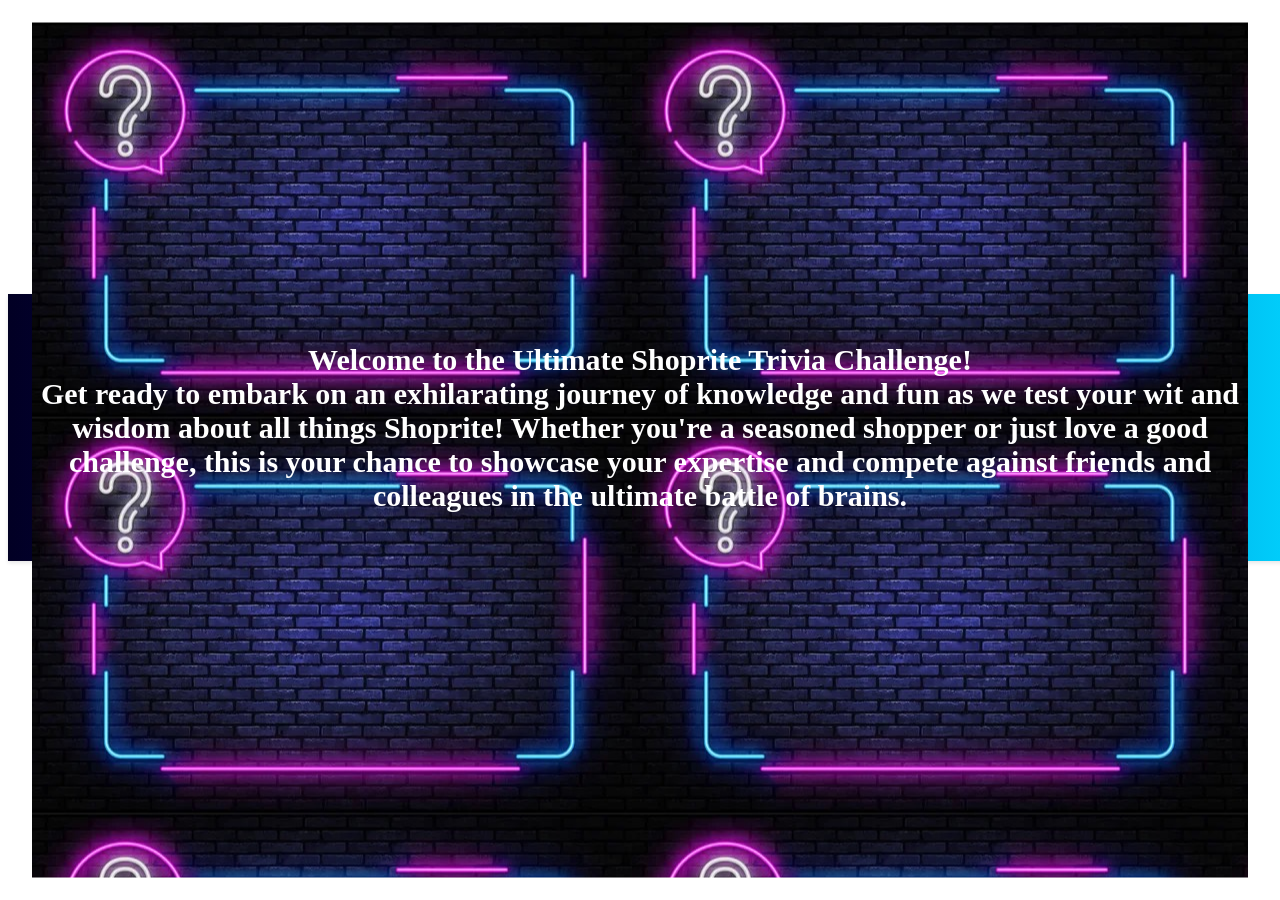
==== index.html @ 578facf8 "Splash screen styling" ====
<!DOCTYPE html>
<html>
<head>
  <title>Luminate Quiz App</title>
  <link rel="stylesheet" href="/style.css">
</head>
<body>
  <div><h1>Luminate Quiz App</h1></div>
  <div class="container">
    <div id="quiz"></div>
    <div id="result" class="result"></div>
    <button id="submit" class="button">Submit</button>
    <button id="retry" class="button hide">Retry</button>
    <button id="showAnswer" class="button hide">Show Answer</button>
  </div>

  <div class="splash">
    <h1 class = "splash-header">Welcome to the Ultimate Shoprite Trivia Challenge! <br>
    Get ready to embark on an exhilarating journey of knowledge and fun as we test your wit 
      and wisdom about all things Shoprite! Whether you're a seasoned shopper or just love a good challenge, 
      this is your chance to showcase your expertise and compete against friends and colleagues in the ultimate 
      battle of brains.</h1>
  </div>
  <script src="/script.js"></script>
</body>
</html>
---- style.css ----
@import url('https://fonts.googleapis.com/css2?family=Poppins:wght@400;500;700&display=swap');
body {
  font-family: 'Poppins', sans-serif;
  background: #fff;
}

.container {
  width: 100%;
  padding: 20px;
  text-align: center;
  margin-top: 120px;
  background-image: linear-gradient(90deg, #020024 0%, #090979 35%, #00d4ff 100%);
  box-shadow: 0 2px 4px rgba(0, 0, 0, 0.1);
  border-radius: 0px;
}

h1 {
  text-align: center;
  font-size: 80px;
}

.question {
  font-weight: bold;
  margin-bottom: 10px;
  color: #fff;
}

.options {
  margin-bottom: 20px;
  color: #fff;
}

.option {
  display: block;
  margin-bottom: 10px;
}

.button {
  display: inline-block;
  padding: 10px 20px;
  background-color: transparent;
  color: #fff;
  border: 2px solid white;
  cursor: pointer;
  font-size: 16px;
  border-radius: 4px;
  transition: background-color 0.3s;
  margin-right: 10px;
}

.button:hover {
  color: #001F3F;
  background-color: #fff;
}

.result {
  text-align: center;
  margin-top: 20px;
  font-weight: bold;
}

.hide{
  display: none;
}

.splash{
  cursor : pointer;
  position : fixed;
  top : 50%;
  left : 50%;
  height : 95%;
  width : 95%;
  transform : translate(-50%,-50%);    
  background-image: url('image_123650291.JPG');
  transition : all ease-in-out 600ms;
}

.splash-header {
  height : 90%;
  color : white;
  font-family : consolas;
  font-size : 30px;
  display : flex;
  justify-content: center;
  align-items : center;
}

.hidden{
  transition : 0.5s;
  display : none;
}
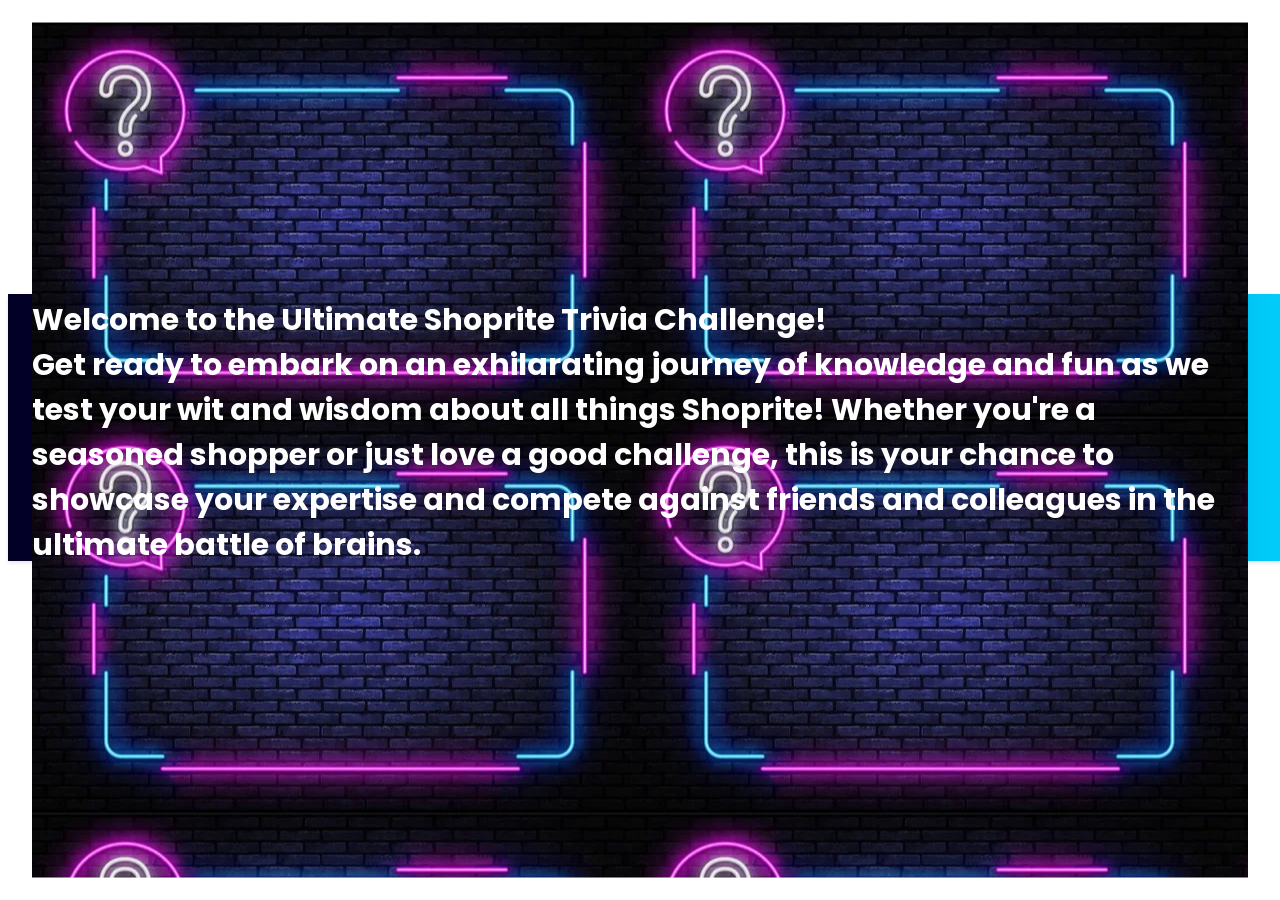
==== commit 9a9c920d: "Update index.html" ====
--- a/index.html
+++ b/index.html
@@ -15,12 +15,12 @@
   </div>
 
   <div class="splash">
-    <h1 class = "splash-header">Welcome to the Ultimate Shoprite Trivia Challenge! <br>
+    <h2 class = "splash-header">Welcome to the Ultimate Shoprite Trivia Challenge! <br>
     Get ready to embark on an exhilarating journey of knowledge and fun as we test your wit 
       and wisdom about all things Shoprite! Whether you're a seasoned shopper or just love a good challenge, 
       this is your chance to showcase your expertise and compete against friends and colleagues in the ultimate 
-      battle of brains.</h1>
+      battle of brains.</h2>
   </div>
   <script src="/script.js"></script>
 </body>
-</html>+</html>
--- a/style.css
+++ b/style.css
@@ -71,14 +71,13 @@
   height : 95%;
   width : 95%;
   transform : translate(-50%,-50%);    
-  background-image: url('image_123650291.JPG');
+  background-image: url('/image_123650291.JPG');
   transition : all ease-in-out 600ms;
 }
 
 .splash-header {
   height : 90%;
   color : white;
-  font-family : consolas;
   font-size : 30px;
   display : flex;
   justify-content: center;
@@ -88,4 +87,4 @@
 .hidden{
   transition : 0.5s;
   display : none;
-}+}
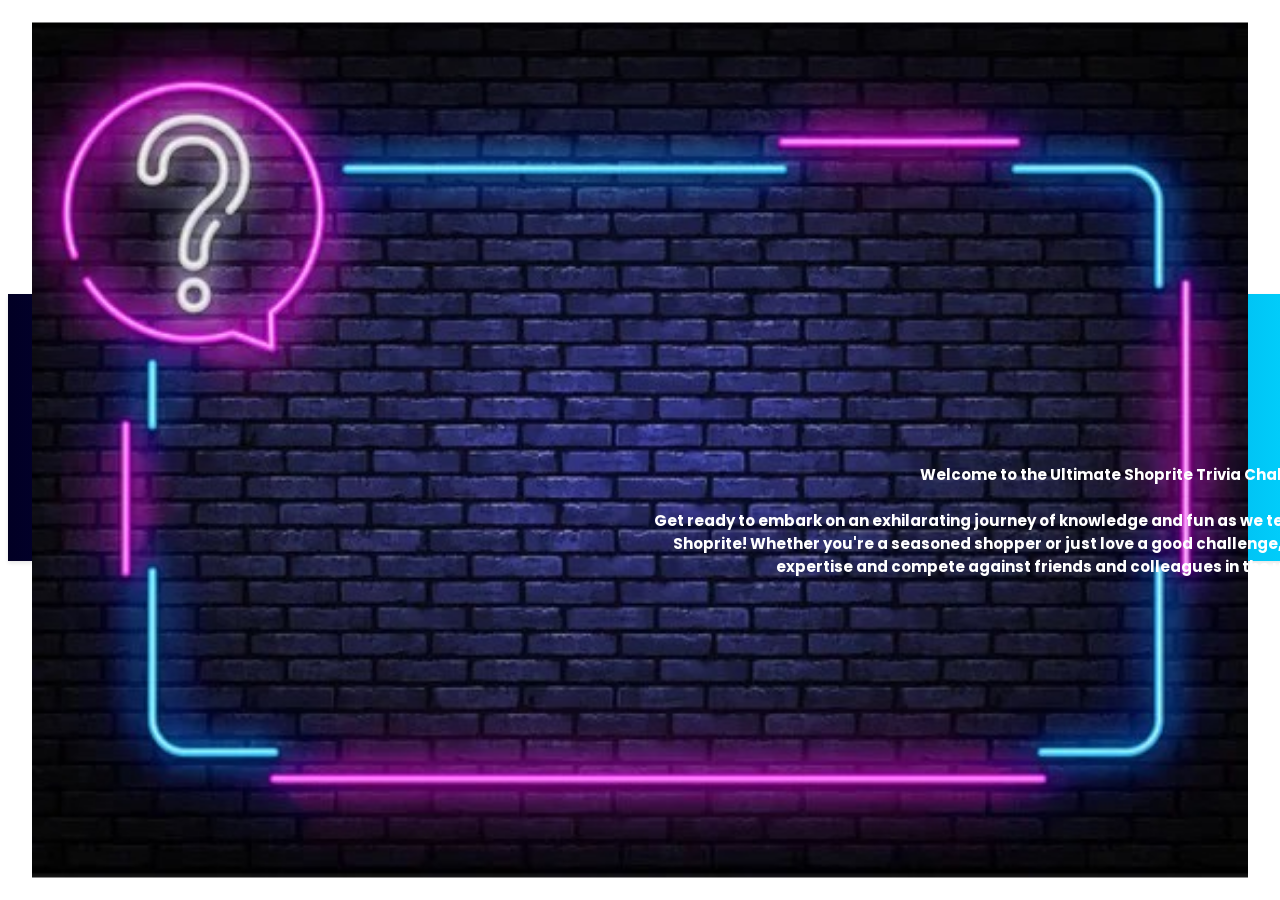
==== commit ed57c48e: "Adding image" ====
--- a/index.html
+++ b/index.html
@@ -15,7 +15,7 @@
   </div>
 
   <div class="splash">
-    <h2 class = "splash-header">Welcome to the Ultimate Shoprite Trivia Challenge! <br>
+    <h2 class = "splash-header">Welcome to the Ultimate Shoprite Trivia Challenge! <br><br>
     Get ready to embark on an exhilarating journey of knowledge and fun as we test your wit 
       and wisdom about all things Shoprite! Whether you're a seasoned shopper or just love a good challenge, 
       this is your chance to showcase your expertise and compete against friends and colleagues in the ultimate 
--- a/style.css
+++ b/style.css
@@ -72,16 +72,21 @@
   width : 95%;
   transform : translate(-50%,-50%);    
   background-image: url('/image_123650291.JPG');
+  background-position: center;
+  background-repeat: no-repeat;
+  background-size: cover;
   transition : all ease-in-out 600ms;
 }
 
 .splash-header {
   height : 90%;
   color : white;
-  font-size : 30px;
-  display : flex;
-  justify-content: center;
-  align-items : center;
+  width: 80%;
+  text-align: center;
+  font-size : 15px;
+  position: absolute;
+  top: 50%;
+  left: 50%;
 }
 
 .hidden{
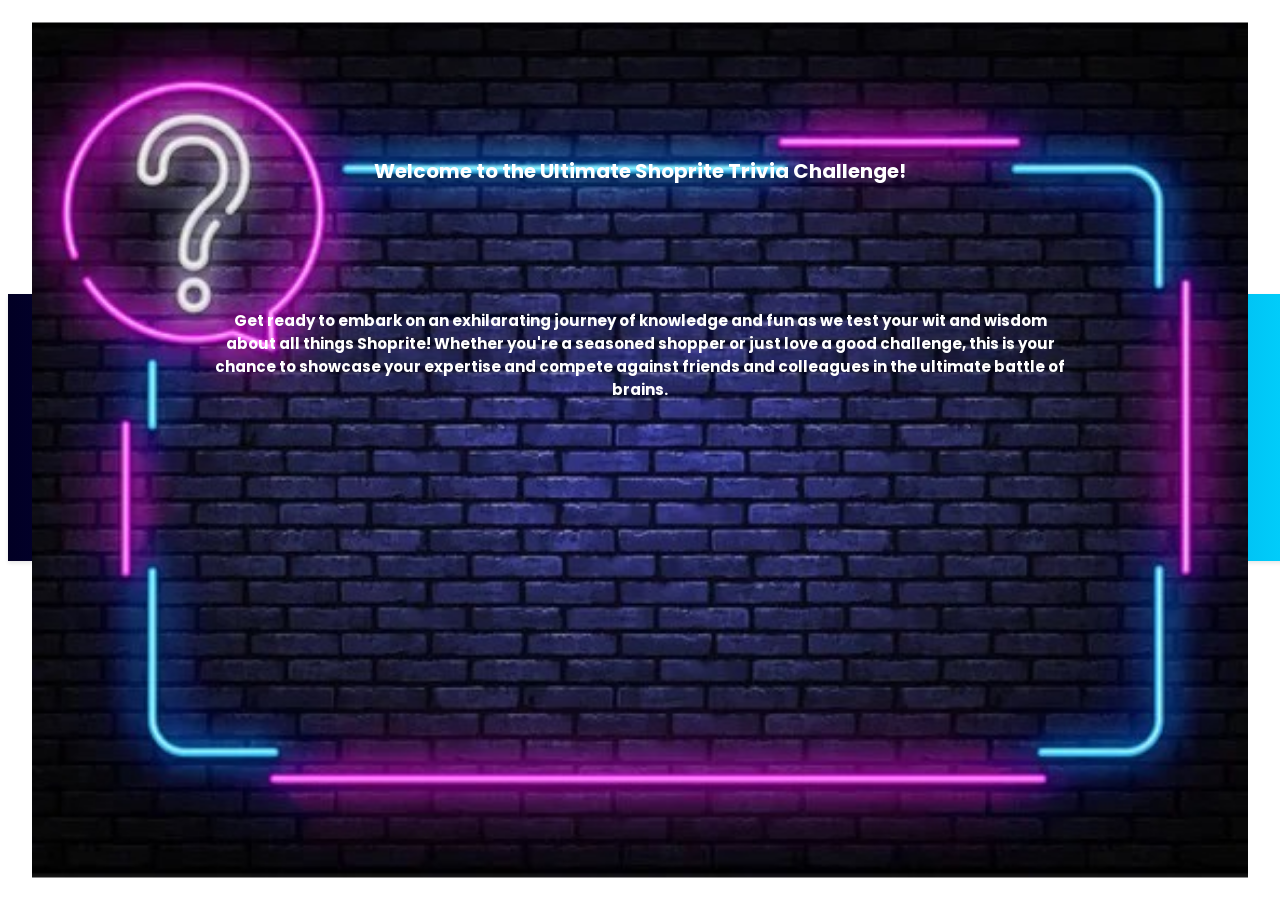
==== commit a6fa1198: "Adding image" ====
--- a/index.html
+++ b/index.html
@@ -15,8 +15,8 @@
   </div>
 
   <div class="splash">
-    <h2 class = "splash-header">Welcome to the Ultimate Shoprite Trivia Challenge! <br><br>
-    Get ready to embark on an exhilarating journey of knowledge and fun as we test your wit 
+    <h1 class = "splash-header">Welcome to the Ultimate Shoprite Trivia Challenge!</h1>
+    <h2 class = "splash-description">Get ready to embark on an exhilarating journey of knowledge and fun as we test your wit 
       and wisdom about all things Shoprite! Whether you're a seasoned shopper or just love a good challenge, 
       this is your chance to showcase your expertise and compete against friends and colleagues in the ultimate 
       battle of brains.</h2>
--- a/style.css
+++ b/style.css
@@ -81,12 +81,25 @@
 .splash-header {
   height : 90%;
   color : white;
-  width: 80%;
+  width: 70%;
+  text-align: center;
+  font-size : 20px;
+  position: absolute;
+  top: 50%;
+  left: 50%;
+  transform: translate(-50%, -40%);
+}
+
+.splash-description {
+  height : 90%;
+  color : white;
+  width: 70%;
   text-align: center;
   font-size : 15px;
   position: absolute;
   top: 50%;
   left: 50%;
+  transform: translate(-50%, -20%);
 }
 
 .hidden{
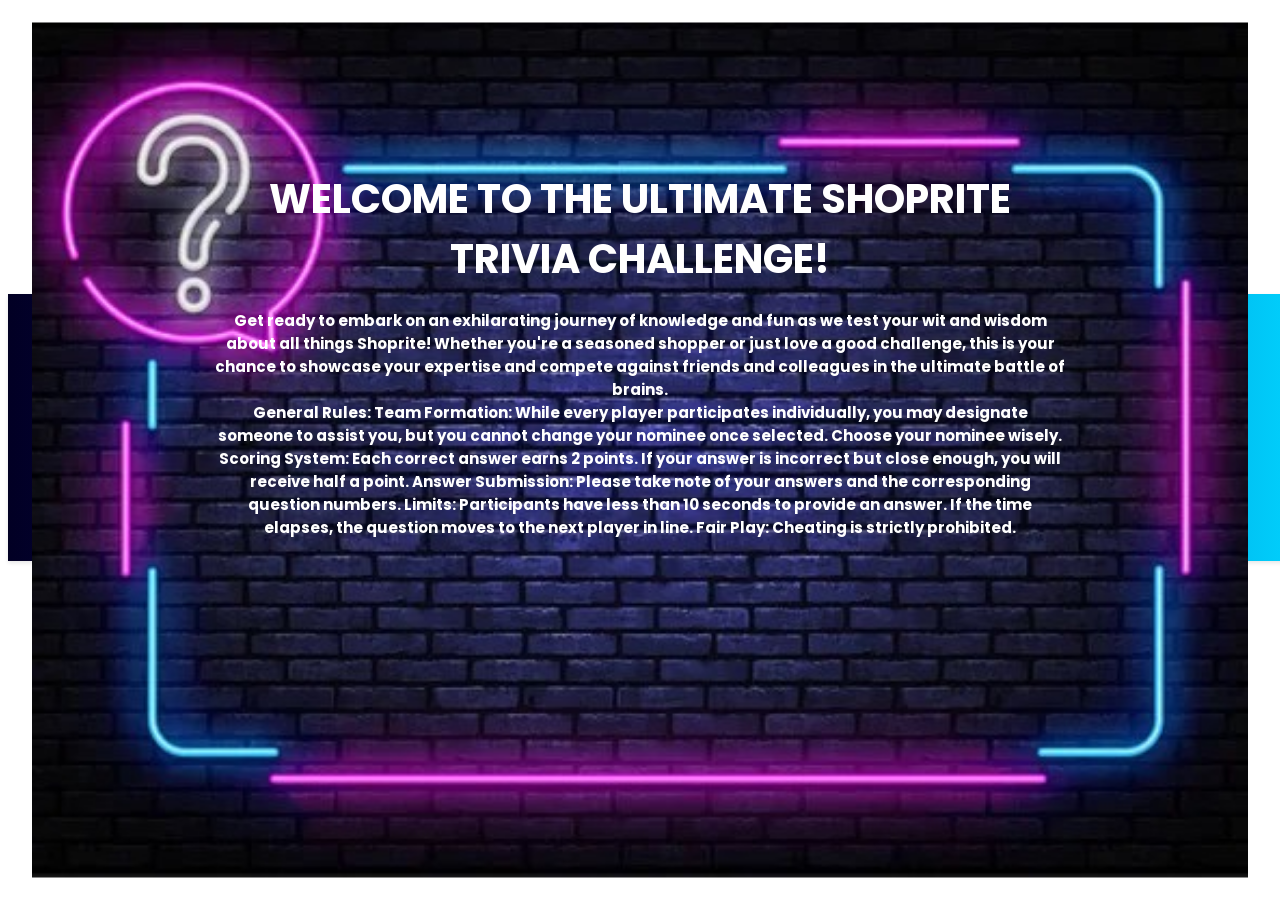
==== commit 534c342b: "Adding image" ====
--- a/index.html
+++ b/index.html
@@ -5,7 +5,7 @@
   <link rel="stylesheet" href="/style.css">
 </head>
 <body>
-  <div><h1>Luminate Quiz App</h1></div>
+  <div><h1>Luminators Online Quiz</h1></div>
   <div class="container">
     <div id="quiz"></div>
     <div id="result" class="result"></div>
@@ -19,7 +19,15 @@
     <h2 class = "splash-description">Get ready to embark on an exhilarating journey of knowledge and fun as we test your wit 
       and wisdom about all things Shoprite! Whether you're a seasoned shopper or just love a good challenge, 
       this is your chance to showcase your expertise and compete against friends and colleagues in the ultimate 
-      battle of brains.</h2>
+      battle of brains.
+      <br>
+      <strong>General Rules:</strong>
+      <strong>Team Formation:</strong> While every player participates individually, you may designate someone to assist you, but you cannot change your nominee once selected. Choose your nominee wisely.
+      <strong>Scoring System:</strong> Each correct answer earns 2 points. If your answer is incorrect but close enough, you will receive half a point.
+      <strong>Answer Submission:</strong> Please take note of your answers and the corresponding question numbers.
+      <strong>Limits:</strong> Participants have less than 10 seconds to provide an answer. If the time elapses, the question moves to the next player in line.
+      <strong>Fair Play:</strong> Cheating is strictly prohibited.
+    </h2>
   </div>
   <script src="/script.js"></script>
 </body>
--- a/style.css
+++ b/style.css
@@ -82,8 +82,9 @@
   height : 90%;
   color : white;
   width: 70%;
+  text-transform: uppercase;
   text-align: center;
-  font-size : 20px;
+  font-size : 40px;
   position: absolute;
   top: 50%;
   left: 50%;
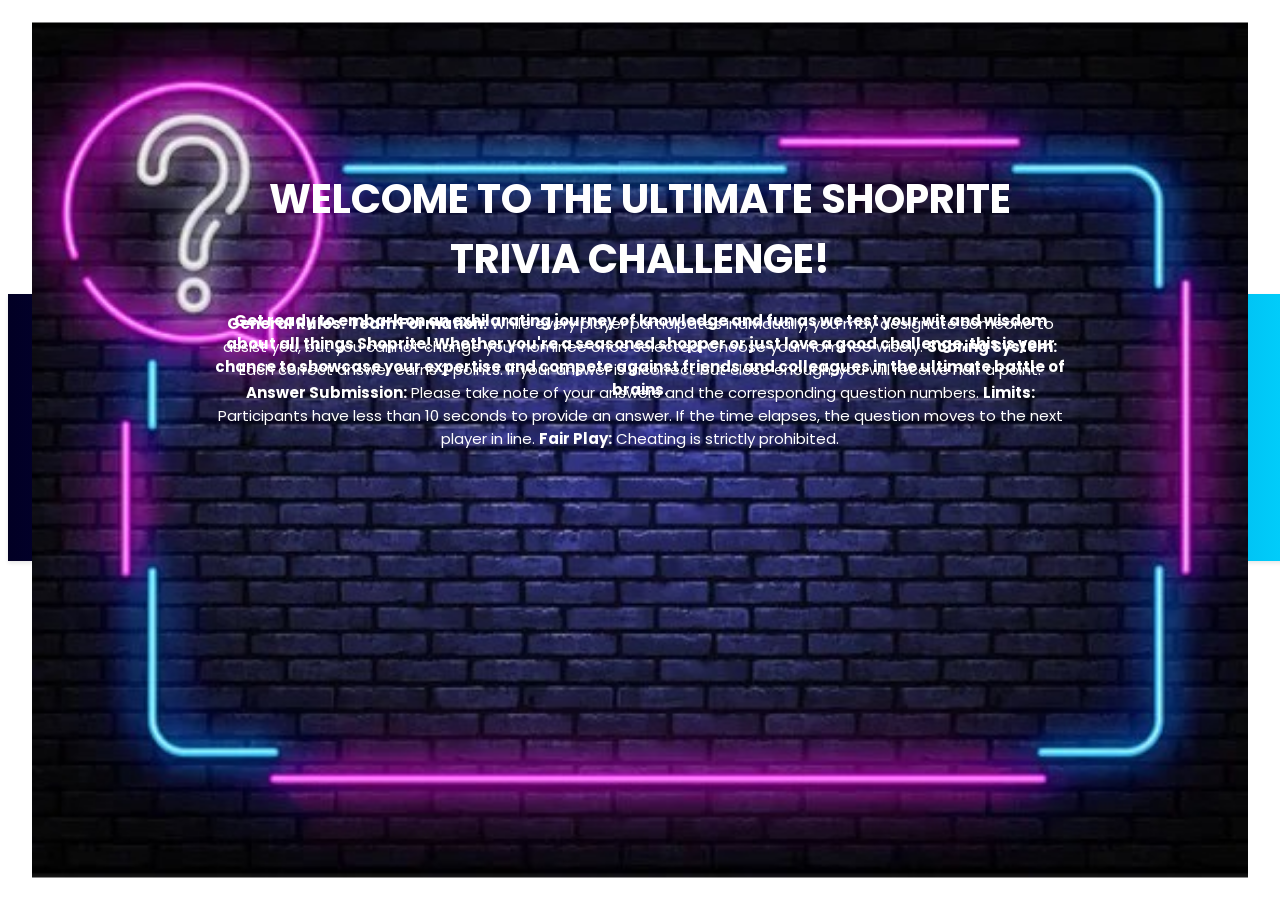
==== commit 1e383fcc: "Adding text rules" ====
--- a/index.html
+++ b/index.html
@@ -20,14 +20,16 @@
       and wisdom about all things Shoprite! Whether you're a seasoned shopper or just love a good challenge, 
       this is your chance to showcase your expertise and compete against friends and colleagues in the ultimate 
       battle of brains.
-      <br>
+    </h2>
+    <br>
+    <p class = "splash-description">
       <strong>General Rules:</strong>
       <strong>Team Formation:</strong> While every player participates individually, you may designate someone to assist you, but you cannot change your nominee once selected. Choose your nominee wisely.
       <strong>Scoring System:</strong> Each correct answer earns 2 points. If your answer is incorrect but close enough, you will receive half a point.
       <strong>Answer Submission:</strong> Please take note of your answers and the corresponding question numbers.
       <strong>Limits:</strong> Participants have less than 10 seconds to provide an answer. If the time elapses, the question moves to the next player in line.
       <strong>Fair Play:</strong> Cheating is strictly prohibited.
-    </h2>
+    </p>
   </div>
   <script src="/script.js"></script>
 </body>
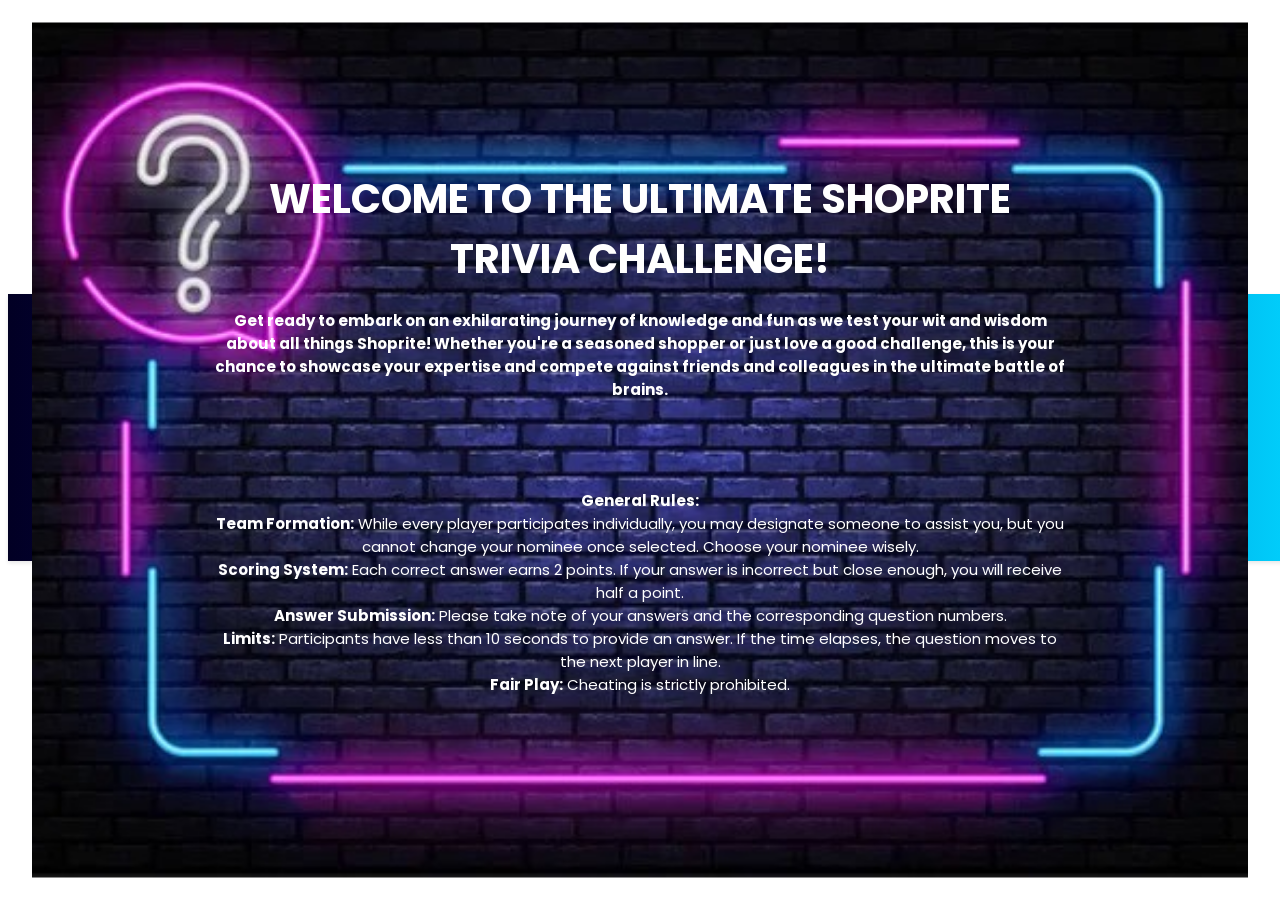
==== commit 9e3e4eaa: "Adding text rules" ====
--- a/index.html
+++ b/index.html
@@ -16,19 +16,19 @@
 
   <div class="splash">
     <h1 class = "splash-header">Welcome to the Ultimate Shoprite Trivia Challenge!</h1>
-    <h2 class = "splash-description">Get ready to embark on an exhilarating journey of knowledge and fun as we test your wit 
+    <h2 class = "splash-short-description">Get ready to embark on an exhilarating journey of knowledge and fun as we test your wit 
       and wisdom about all things Shoprite! Whether you're a seasoned shopper or just love a good challenge, 
       this is your chance to showcase your expertise and compete against friends and colleagues in the ultimate 
       battle of brains.
     </h2>
     <br>
     <p class = "splash-description">
-      <strong>General Rules:</strong>
-      <strong>Team Formation:</strong> While every player participates individually, you may designate someone to assist you, but you cannot change your nominee once selected. Choose your nominee wisely.
-      <strong>Scoring System:</strong> Each correct answer earns 2 points. If your answer is incorrect but close enough, you will receive half a point.
-      <strong>Answer Submission:</strong> Please take note of your answers and the corresponding question numbers.
-      <strong>Limits:</strong> Participants have less than 10 seconds to provide an answer. If the time elapses, the question moves to the next player in line.
-      <strong>Fair Play:</strong> Cheating is strictly prohibited.
+      <br><strong>General Rules:</strong>
+      <br><strong>Team Formation:</strong> While every player participates individually, you may designate someone to assist you, but you cannot change your nominee once selected. Choose your nominee wisely.
+      <br><strong>Scoring System:</strong> Each correct answer earns 2 points. If your answer is incorrect but close enough, you will receive half a point.
+      <br><strong>Answer Submission:</strong> Please take note of your answers and the corresponding question numbers.
+      <br><strong>Limits:</strong> Participants have less than 10 seconds to provide an answer. If the time elapses, the question moves to the next player in line.
+      <br><strong>Fair Play:</strong> Cheating is strictly prohibited.
     </p>
   </div>
   <script src="/script.js"></script>
--- a/style.css
+++ b/style.css
@@ -90,8 +90,7 @@
   left: 50%;
   transform: translate(-50%, -40%);
 }
-
-.splash-description {
+.splash-short-description {
   height : 90%;
   color : white;
   width: 70%;
@@ -103,6 +102,18 @@
   transform: translate(-50%, -20%);
 }
 
+.splash-description {
+  height : 90%;
+  color : white;
+  width: 70%;
+  text-align: center;
+  font-size : 15px;
+  position: absolute;
+  top: 50%;
+  left: 50%;
+  transform: translate(-50%, 0%);
+}
+
 .hidden{
   transition : 0.5s;
   display : none;
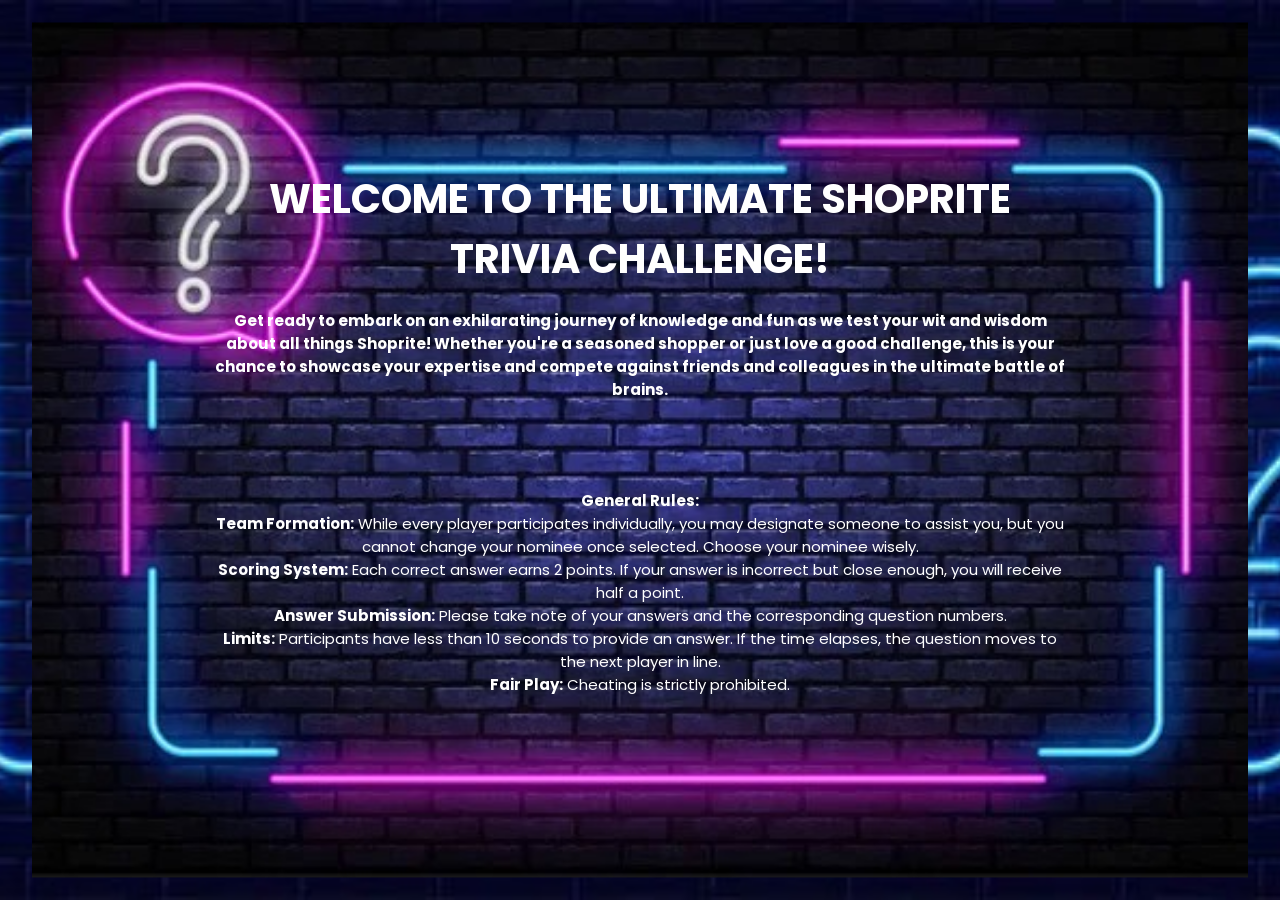
==== commit d00f13dc: "br tag" ====
--- a/index.html
+++ b/index.html
@@ -15,7 +15,7 @@
   </div>
 
   <div class="splash">
-    <h1 class = "splash-header">Welcome to the Ultimate Shoprite Trivia Challenge!</h1>
+    <h1 class = "splash-header">Welcome to the Ultimate Shoprite Trivia Challenge!</h1><br>
     <h2 class = "splash-short-description">Get ready to embark on an exhilarating journey of knowledge and fun as we test your wit 
       and wisdom about all things Shoprite! Whether you're a seasoned shopper or just love a good challenge, 
       this is your chance to showcase your expertise and compete against friends and colleagues in the ultimate 
--- a/style.css
+++ b/style.css
@@ -1,14 +1,20 @@
 @import url('https://fonts.googleapis.com/css2?family=Poppins:wght@400;500;700&display=swap');
 body {
   font-family: 'Poppins', sans-serif;
-  background: #fff;
+  background: url('/background.JPG') no-repeat center center fixed; 
+  -webkit-background-size: cover;
+  -moz-background-size: cover;
+  -o-background-size: cover;
+  background-size: cover;
 }
 
 .container {
-  width: 100%;
+  width: 70%;
   padding: 20px;
   text-align: center;
-  margin-top: 120px;
+  justify-content: center;
+  margin-left: 13%;
+  margin-top: 90px;
   background-image: linear-gradient(90deg, #020024 0%, #090979 35%, #00d4ff 100%);
   box-shadow: 0 2px 4px rgba(0, 0, 0, 0.1);
   border-radius: 0px;
@@ -17,6 +23,7 @@
 h1 {
   text-align: center;
   font-size: 80px;
+  color: #fff;
 }
 
 .question {
